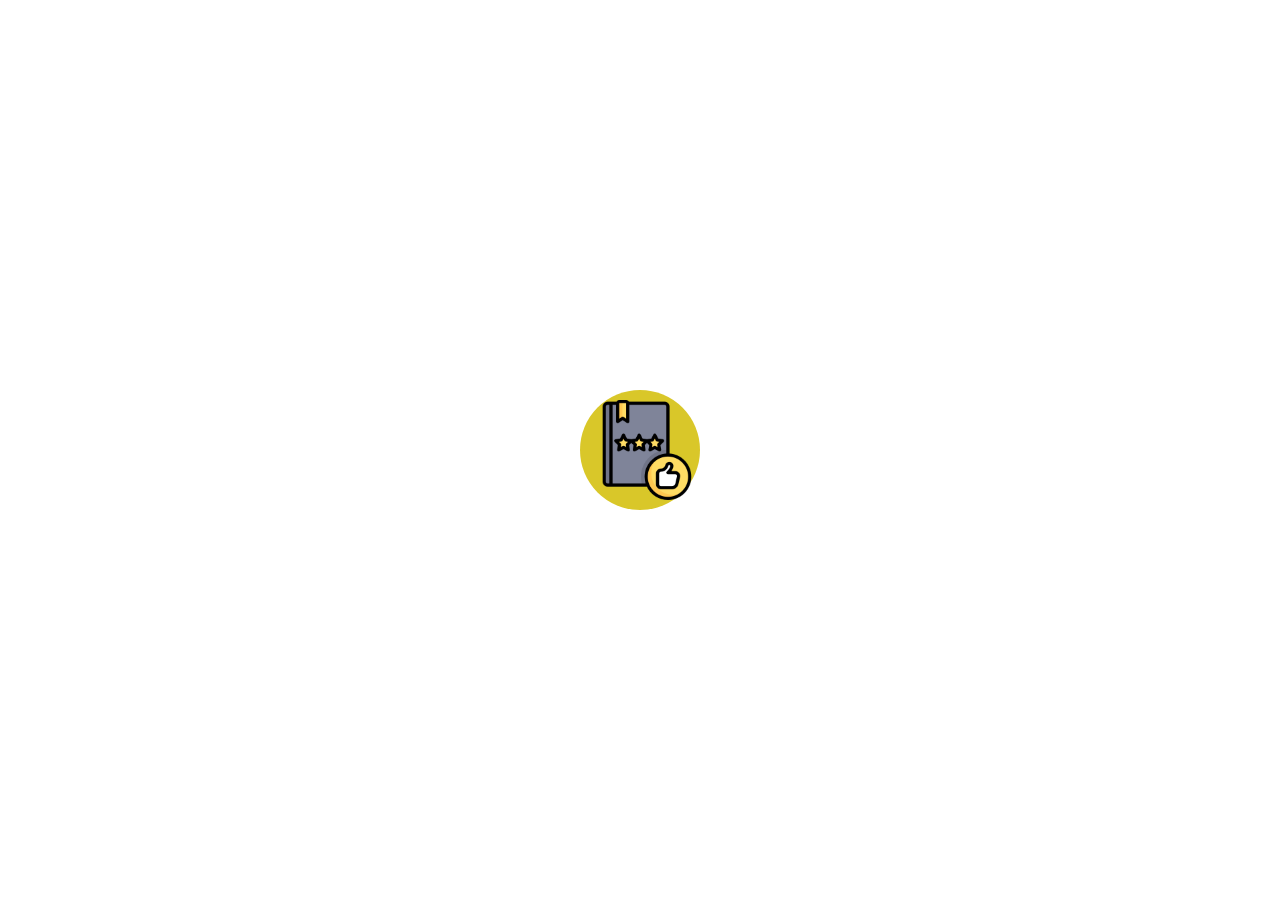
==== index.html @ 5a7a6888 "Controle concluído" ====
<!DOCTYPE html>
<html lang="en">
<head>
    <meta charset="UTF-8">
    <meta http-equiv="X-UA-Compatible" content="IE=edge">
    <meta name="viewport" content="width=device-width, initial-scale=1.0">
    <title>Avaliação de Tutor</title>
    <link rel="stylesheet" href="style.css">
    <script src="script.js"></script>
    <link rel="preconnect" href="https://fonts.googleapis.com">
    <link rel="preconnect" href="https://fonts.gstatic.com" crossorigin>
    <link href="https://fonts.googleapis.com/css2?family=Londrina+Solid&display=swap" rel="stylesheet">

</head>
<body>
    <div class="cartao">
        <div class="circulo"></div>
        <div class="topo">
            <h2>Como foi a ajuda do tutor?</h2>
        </div>
            <div class="estrelas">
                <input type="radio" name="star-1">
                <input type="radio" name="star-1">
                <input type="radio" name="star-1">
                <input type="radio" name="star-1">
                <input type="radio" name="star-1">
                <input type="radio" name="star-1">
                <input type="radio" name="star-1">
                <input type="radio" name="star-1">
                <input type="radio" name="star-1">
                <input type="radio" name="star-1">
            </div>
        <div class="botoes">
            <fieldset>
                <label for="comments">
                    <textarea name="comments" id="comments" cols="30" rows="6" placeholder="Me explique porque não gostou..."></textarea>
                </label>
            </fieldset>
            <input id="submit" type="submit" value="Enviar comentário" class="button">
        </div>
        <img src="livro.png" alt="livro">
    </div>

    
</body>
</html>
---- style.css ----
* {
    margin: 0;
    padding: 0;
    box-sizing: border-box;
    font-family: 'Londrina Solid', cursive;
}

body {
    display: flex;
    justify-content: center;
    align-items: center;
    min-height: 100vh;
}

.cartao {
    position: relative;
    width: 350px;
    height: 450px;

    border-radius: 35px;
    display: flex;
    align-items: center;
    transition: 1s;
}

.cartao .circulo {
    position: absolute;
    top: 0;
    left: 0;
    width: 100%;
    height: 100%;
    border-radius: 20px;
    overflow: hidden;
}

.cartao .circulo::before {
    content: '';
    position: absolute;
    top: 0;
    left: 0;
    width: 100%;
    height: 100%;
    background: #D9C729; 
    clip-path: circle(60px at center);
    transition: 1s;
    
}

.cartao:hover .circulo:before {
    background-color: #502ADA;
    clip-path: circle(400px at center);
    
}

.cartao img {
    position: absolute;
    top: 50%;
    left: 52%;
    transform: translate(-50%, -50%);
    height: 100px;
    pointer-events: none;
    transition: 0.5s;
}

.cartao:hover img{
    top: 2%;
    height: 110px;
}

.cartao .topo {
    letter-spacing: 1.5px;

    position: absolute;
    left: 50%;
    top: 7%;
    transform: translate(-50%, -50%);

    text-align: center;
    margin: auto;
    margin-top: 75px;
    background-color: #D9C729;
    padding: 5px;
    border-radius: 15px;
    transition: 1.0s;
    opacity: 0;
    visibility: hidden;
}

.cartao:hover .topo {
    opacity: 1;
    visibility: visible;
}

.cartao .estrelas {
    position: relative;
    display: flex;
    justify-content: center;
    align-items: center;
    border: #000000 solid 5px;
    margin: auto;
    padding: 10px;

    opacity: 0;
    visibility: hidden;
}

.cartao:hover .estrelas{

    opacity: 1;
    visibility: visible;
}

.cartao .estrelas input {
    position: relative;
    width: 20px;
    height: 40px;
    display: flex;
    justify-content: center;
}

.cartao .botoes {
    display: block;
    position: absolute;
    width: 100%;
    height: 100%;
    margin: auto;
    opacity: 0;
    border-radius: 10px;
    border: none;
    visibility: hidden;
    
}



.cartao:hover .botoes {
    opacity: 1;
    color: white;
    border: none;
    visibility: visible;
}

input::-webkit-inner-spin-button{
    -webkit-appearance: none;
}

textarea {
    display: block;

    width: 240px;
    height: 120px;

    background-color: #ffffff;
    border: 1px solid #000000;
    color: #000000;
    border-radius: 10px;
    font-size: 16px;
    text-align: center;
    
    position: absolute;
    left: 50%;
    top: 78%;
    transform: translate(-50%, -50%);
    bottom: 0;
}

fieldset:last-of-type {
  padding-bottom: 2px;
  border: none;
}

#submit {
    display: block;
    width: 240px;
    height: 30px;

    letter-spacing: 0.5px;
    color: white;
    background-color: black;
    border: none;
    padding: 6px;
    border-radius: 5px;

    position: absolute;
    left: 50%;
    top: 95%;
    transform: translate(-50%, -50%);
    bottom: 0;
}

#submit:hover {
    color: white;
    background-color: rgb(43, 39, 39);
}
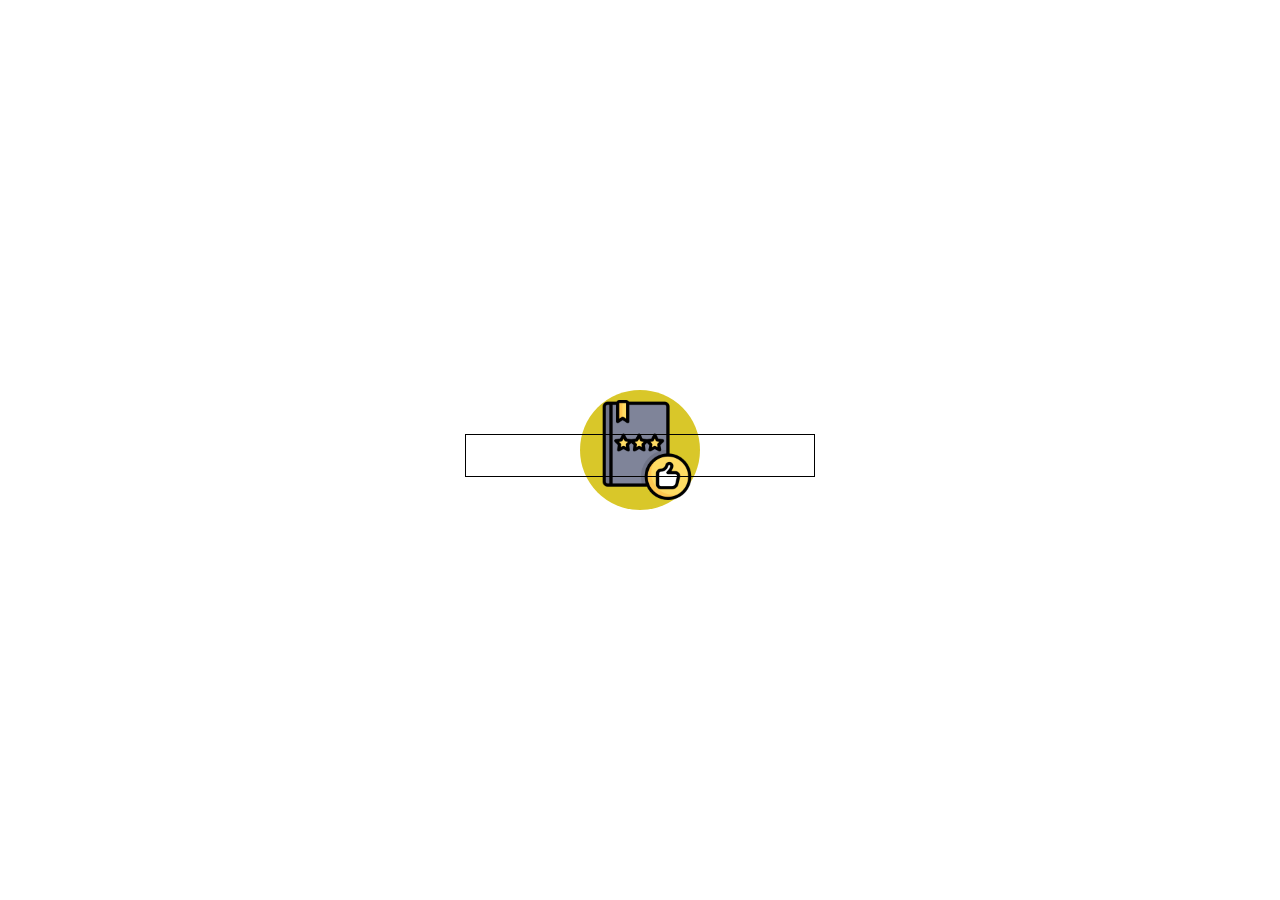
==== commit 6ab9bfca: "Adição Botões" ====
--- a/index.html
+++ b/index.html
@@ -1,5 +1,5 @@
 <!DOCTYPE html>
-<html lang="en">
+<html lang="pt-BR">
 <head>
     <meta charset="UTF-8">
     <meta http-equiv="X-UA-Compatible" content="IE=edge">
@@ -10,27 +10,31 @@
     <link rel="preconnect" href="https://fonts.googleapis.com">
     <link rel="preconnect" href="https://fonts.gstatic.com" crossorigin>
     <link href="https://fonts.googleapis.com/css2?family=Londrina+Solid&display=swap" rel="stylesheet">
+    <link rel="stylesheet" href="https://cdnjs.cloudflare.com/ajax/libs/font-awesome/5.15.3/css/all.min.css"/>
 
 </head>
 <body>
     <div class="cartao">
         <div class="circulo"></div>
+        <img src="livro.png" alt="livro">
         <div class="topo">
             <h2>Como foi a ajuda do tutor?</h2>
         </div>
-            <div class="estrelas">
-                <input type="radio" name="star-1">
-                <input type="radio" name="star-1">
-                <input type="radio" name="star-1">
-                <input type="radio" name="star-1">
-                <input type="radio" name="star-1">
-                <input type="radio" name="star-1">
-                <input type="radio" name="star-1">
-                <input type="radio" name="star-1">
-                <input type="radio" name="star-1">
-                <input type="radio" name="star-1">
-            </div>
-        <div class="botoes">
+
+        <div class="estrelas">
+            <input type="radio" name="star" value="0">
+            <input type="radio" name="star" value="0">
+            <input type="radio" name="star" value="0">
+            <input type="radio" name="star" value="0">
+            <input type="radio" name="star" value="0">
+        </div>
+        
+        <div class="final">
+            <div class="btnPular"><a href="#" class="pular">Pular</a></div>
+            <div class="btnConfirmar"><a href="#" class="confirmar">Confirmar</a></div>
+        </div>
+        <!----    
+        <div class="comentarios">
             <fieldset>
                 <label for="comments">
                     <textarea name="comments" id="comments" cols="30" rows="6" placeholder="Me explique porque não gostou..."></textarea>
@@ -38,9 +42,7 @@
             </fieldset>
             <input id="submit" type="submit" value="Enviar comentário" class="button">
         </div>
-        <img src="livro.png" alt="livro">
+        ---->
     </div>
-
-    
 </body>
 </html>--- a/style.css
+++ b/style.css
@@ -23,6 +23,12 @@
     transition: 1s;
 }
 
+.cartao:hover {
+    box-shadow: 20px 20px 60px #707070,
+    -20px -20px 60px #ffffff;
+    transition: 1.4s;
+}
+
 .cartao .circulo {
     position: absolute;
     top: 0;
@@ -31,6 +37,7 @@
     height: 100%;
     border-radius: 20px;
     overflow: hidden;
+    
 }
 
 .cartao .circulo::before {
@@ -72,7 +79,7 @@
 
     position: absolute;
     left: 50%;
-    top: 7%;
+    top: 6%;
     transform: translate(-50%, -50%);
 
     text-align: center;
@@ -80,7 +87,7 @@
     margin-top: 75px;
     background-color: #D9C729;
     padding: 5px;
-    border-radius: 15px;
+    border-radius: 10px;
     transition: 1.0s;
     opacity: 0;
     visibility: hidden;
@@ -94,31 +101,124 @@
 .cartao .estrelas {
     position: relative;
     display: flex;
+    justify-content: center;
+
+    top: -10%;
+    margin: auto;
+    width: 95%;
+    flex-direction: row-reverse;
+
+    opacity: 0;
+    visibility: hidden;
+    -webkit-text-stroke: #000000 2px;
+}
+
+.cartao:hover .estrelas{
+    opacity: 1;
+    visibility: visible;
+    transition: 1.5s;
+}
+
+.cartao .estrelas input {
+    position: relative;
+    display: flex;
+    width: 45px;
+    height: 45px;
+
     justify-content: center;
     align-items: center;
-    border: #000000 solid 5px;
-    margin: auto;
+
+    cursor: pointer;
+    overflow: hidden;
+    appearance: none;
+}
+
+.cartao .estrelas input::before {
+    content: '\f005';
+    position: absolute;
+    font-family: 'Font Awesome 5 Free';
+    font-size: 36px;
+
+    color: #0e0e0e;
+    transition: 0.8s;
+    font-weight: 900;
+}
+
+.cartao .estrelas input:hover ~ input::before,
+.cartao .estrelas input:hover::before,
+.cartao .estrelas input:checked ~ input::before,
+.cartao .estrelas input:checked::before
+{
+    color: #D9C729;
+}
+
+.cartao .final {
+    display: flex;
+    position: absolute;
+    bottom: 44%;
+    width: 100%;
+    border: #000000 solid 1px;
+}
+
+.cartao .final .btnPular, 
+.cartao .final .btnConfirmar {
+    display: flex;
+    margin: auto;
+    position: relative;
+    /*border: #000000 solid 1px;*/
+
+    opacity: 0;
+    visibility: hidden;
+}
+
+.cartao:hover .final .btnPular, 
+.cartao:hover .final .btnConfirmar{
+    opacity: 1;
+    visibility:visible;
+    transition: 0.8s;
+}
+
+.cartao .final .btnPular .pular {
+    font-family: system-ui, -apple-system, BlinkMacSystemFont, 'Segoe UI', Roboto, Oxygen, Ubuntu, Cantarell, 'Open Sans', 'Helvetica Neue', sans-serif;
+    font-size: 18px;
+    font-weight: bold;
+    background: #ffffff;
+    width: 130px;
     padding: 10px;
-
-    opacity: 0;
-    visibility: hidden;
-}
-
-.cartao:hover .estrelas{
-
-    opacity: 1;
-    visibility: visible;
-}
-
-.cartao .estrelas input {
-    position: relative;
-    width: 20px;
-    height: 40px;
-    display: flex;
-    justify-content: center;
-}
-
-.cartao .botoes {
+    text-transform: uppercase;
+    text-decoration: none;
+    color: #280D8C;
+    border-radius: 20px;
+    cursor: pointer;
+    text-align: center;
+}
+
+.cartao .final .btnConfirmar .confirmar{
+    font-family: system-ui, -apple-system, BlinkMacSystemFont, 'Segoe UI', Roboto, Oxygen, Ubuntu, Cantarell, 'Open Sans', 'Helvetica Neue', sans-serif;
+    font-size: 18px;
+    font-weight: bold;
+    background: #280D8C;
+    width: 130px;
+    padding: 10px;
+    text-transform: uppercase;
+    text-decoration: none;
+    color: #fff;
+    border-radius: 20px;
+    cursor: pointer;
+    text-align: center;
+}
+
+.cartao .btnPular:hover, .btnPular:focus, .btnPular:active{
+    -webkit-transform: scale(0.95);
+    transform: scale(0.95);
+}
+
+.cartao .btnConfirmar:hover, .btnConfirmar:focus, .btnConfirmar:active{
+    -webkit-transform: scale(0.95);
+    transform: scale(0.95);
+}
+
+.cartao .comentarios {
     display: block;
     position: absolute;
     width: 100%;
@@ -131,9 +231,7 @@
     
 }
 
-
-
-.cartao:hover .botoes {
+.cartao:hover .comentarios {
     opacity: 1;
     color: white;
     border: none;
@@ -146,6 +244,7 @@
 
 textarea {
     display: block;
+    resize: none;
 
     width: 240px;
     height: 120px;
@@ -181,7 +280,7 @@
     padding: 6px;
     border-radius: 5px;
 
-    position: absolute;
+    position: relative;
     left: 50%;
     top: 95%;
     transform: translate(-50%, -50%);
@@ -191,4 +290,8 @@
 #submit:hover {
     color: white;
     background-color: rgb(43, 39, 39);
+}
+
+#submit:active {
+    
 }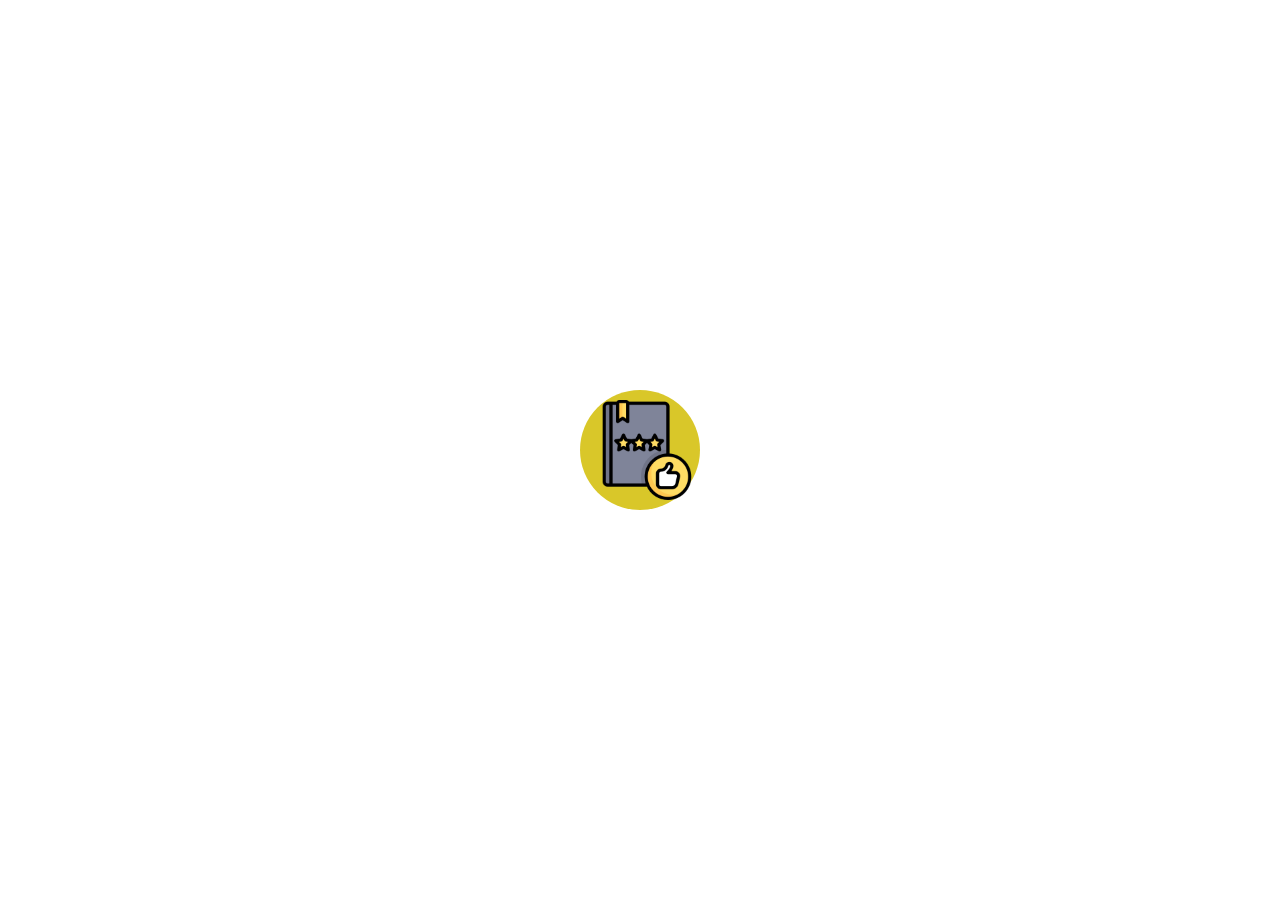
==== commit 0008f483: "Boas Práticas HTML" ====
--- a/index.html
+++ b/index.html
@@ -1,48 +1,62 @@
 <!DOCTYPE html>
 <html lang="pt-BR">
-<head>
-    <meta charset="UTF-8">
-    <meta http-equiv="X-UA-Compatible" content="IE=edge">
-    <meta name="viewport" content="width=device-width, initial-scale=1.0">
+  <head>
+    <meta charset="UTF-8" />
+    <meta http-equiv="X-UA-Compatible" content="IE=edge" />
+    <meta name="viewport" content="width=device-width, initial-scale=1.0" />
+    <meta
+      name="description"
+      content="Avalie aqui como foi o contato com seu tutor!"
+    />
     <title>Avaliação de Tutor</title>
-    <link rel="stylesheet" href="style.css">
-    <script src="script.js"></script>
-    <link rel="preconnect" href="https://fonts.googleapis.com">
-    <link rel="preconnect" href="https://fonts.gstatic.com" crossorigin>
-    <link href="https://fonts.googleapis.com/css2?family=Londrina+Solid&display=swap" rel="stylesheet">
-    <link rel="stylesheet" href="https://cdnjs.cloudflare.com/ajax/libs/font-awesome/5.15.3/css/all.min.css"/>
 
-</head>
-<body>
+    <!--FONTES-->
+    <link rel="preconnect" href="https://fonts.googleapis.com" />
+    <link rel="preconnect" href="https://fonts.gstatic.com" crossorigin />
+    <link
+      href="https://fonts.googleapis.com/css2?family=Londrina+Solid&display=swap"
+      rel="stylesheet"
+    />
+    <link
+      rel="stylesheet"
+      href="https://cdnjs.cloudflare.com/ajax/libs/font-awesome/5.15.3/css/all.min.css"
+    />
+    <link rel="stylesheet" href="style.css" />
+    <script src="script.js" defer></script>
+  </head>
+  <body>
     <div class="cartao">
-        <div class="circulo"></div>
-        <img src="livro.png" alt="livro">
-        <div class="topo">
-            <h2>Como foi a ajuda do tutor?</h2>
+      <div class="circulo"></div>
+      <img src="livro.png" alt="livro" />
+
+      <div class="topo">
+        <h2>Como foi a ajuda do tutor?</h2>
+      </div>
+
+      <div class="estrelas">
+        <input type="radio" name="star" value="0" />
+        <input type="radio" name="star" value="0" />
+        <input type="radio" name="star" value="0" />
+        <input type="radio" name="star" value="0" />
+        <input type="radio" name="star" value="0" />
+      </div>
+
+      <div class="final">
+        <div class="btnPular"><a href="#" class="pular">Pular</a></div>
+        <div class="btnConfirmar">
+          <a href="#" class="confirmar">Confirmar</a>
         </div>
-
-        <div class="estrelas">
-            <input type="radio" name="star" value="0">
-            <input type="radio" name="star" value="0">
-            <input type="radio" name="star" value="0">
-            <input type="radio" name="star" value="0">
-            <input type="radio" name="star" value="0">
-        </div>
-        
-        <div class="final">
-            <div class="btnPular"><a href="#" class="pular">Pular</a></div>
-            <div class="btnConfirmar"><a href="#" class="confirmar">Confirmar</a></div>
-        </div>
-        <!----    
+      </div>
+      <!--
         <div class="comentarios">
             <fieldset>
                 <label for="comments">
-                    <textarea name="comments" id="comments" cols="30" rows="6" placeholder="Me explique porque não gostou..."></textarea>
+                    <textarea name="comments" id="comments" cols="30" rows="6" placeholder="Nos explique porque não gostou..."></textarea>
                 </label>
             </fieldset>
             <input id="submit" type="submit" value="Enviar comentário" class="button">
         </div>
-        ---->
+        -->
     </div>
-</body>
-</html>+  </body>
+</html>
--- a/style.css
+++ b/style.css
@@ -124,7 +124,8 @@
     display: flex;
     width: 45px;
     height: 45px;
-
+    margin: 3px;
+    
     justify-content: center;
     align-items: center;
 
@@ -138,7 +139,6 @@
     position: absolute;
     font-family: 'Font Awesome 5 Free';
     font-size: 36px;
-
     color: #0e0e0e;
     transition: 0.8s;
     font-weight: 900;
@@ -157,7 +157,7 @@
     position: absolute;
     bottom: 44%;
     width: 100%;
-    border: #000000 solid 1px;
+    /*border: #000000 solid 1px;*/
 }
 
 .cartao .final .btnPular, 
@@ -180,10 +180,10 @@
 
 .cartao .final .btnPular .pular {
     font-family: system-ui, -apple-system, BlinkMacSystemFont, 'Segoe UI', Roboto, Oxygen, Ubuntu, Cantarell, 'Open Sans', 'Helvetica Neue', sans-serif;
-    font-size: 18px;
+    font-size: 16px;
     font-weight: bold;
     background: #ffffff;
-    width: 130px;
+    width: 120px;
     padding: 10px;
     text-transform: uppercase;
     text-decoration: none;
@@ -191,14 +191,15 @@
     border-radius: 20px;
     cursor: pointer;
     text-align: center;
+    margin-left: 50px;
 }
 
 .cartao .final .btnConfirmar .confirmar{
     font-family: system-ui, -apple-system, BlinkMacSystemFont, 'Segoe UI', Roboto, Oxygen, Ubuntu, Cantarell, 'Open Sans', 'Helvetica Neue', sans-serif;
-    font-size: 18px;
+    font-size: 16px;
     font-weight: bold;
     background: #280D8C;
-    width: 130px;
+    width: 120px;
     padding: 10px;
     text-transform: uppercase;
     text-decoration: none;
@@ -206,6 +207,7 @@
     border-radius: 20px;
     cursor: pointer;
     text-align: center;
+    margin-right: 50px;
 }
 
 .cartao .btnPular:hover, .btnPular:focus, .btnPular:active{
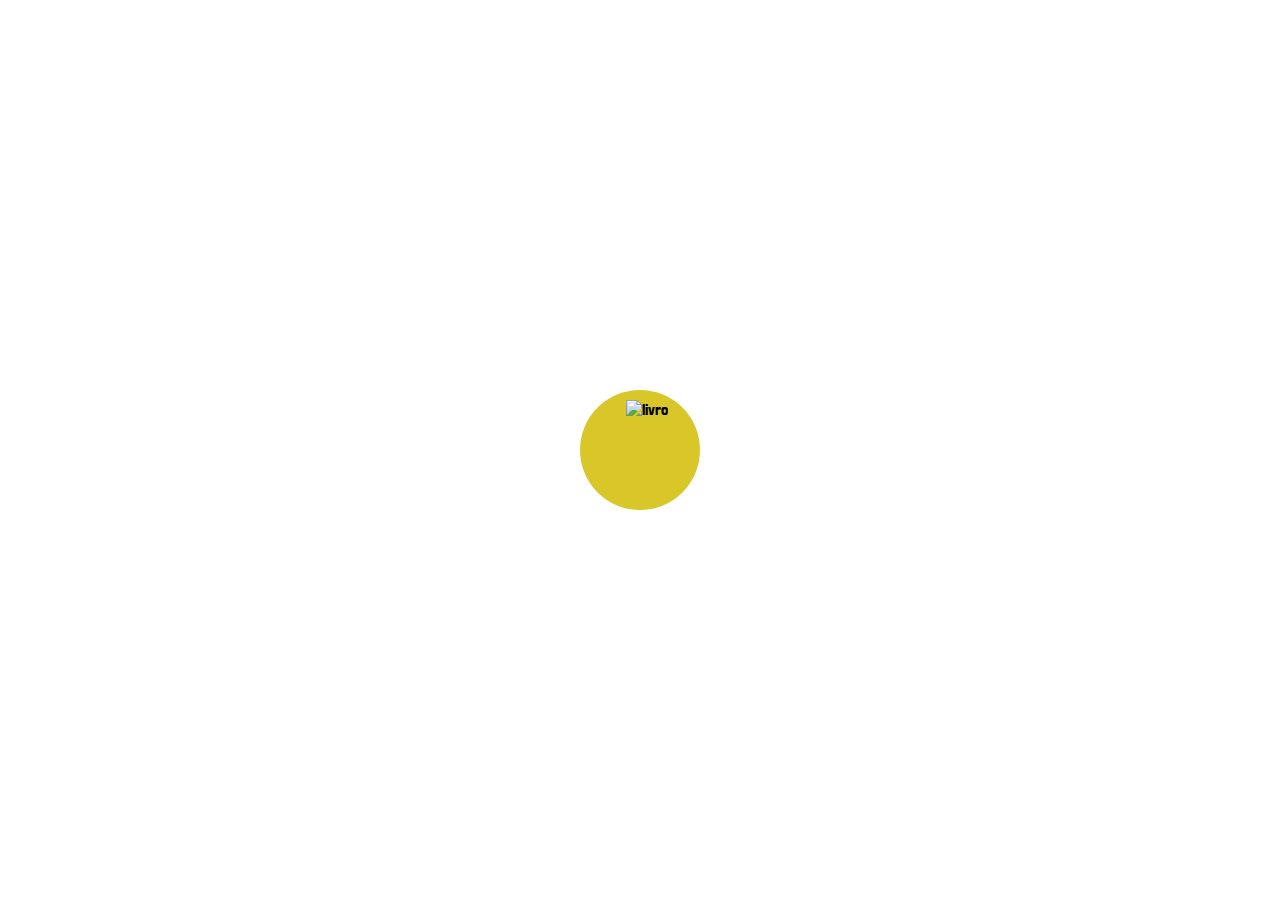
==== commit 96726930: "Organizando Projeto" ====
--- a/index.html
+++ b/index.html
@@ -27,7 +27,7 @@
   <body>
     <div class="cartao">
       <div class="circulo"></div>
-      <img src="livro.png" alt="livro" />
+      <img src="/Desafio TutorMundi/img/livro.png" alt="livro" />
 
       <div class="topo">
         <h2>Como foi a ajuda do tutor?</h2>
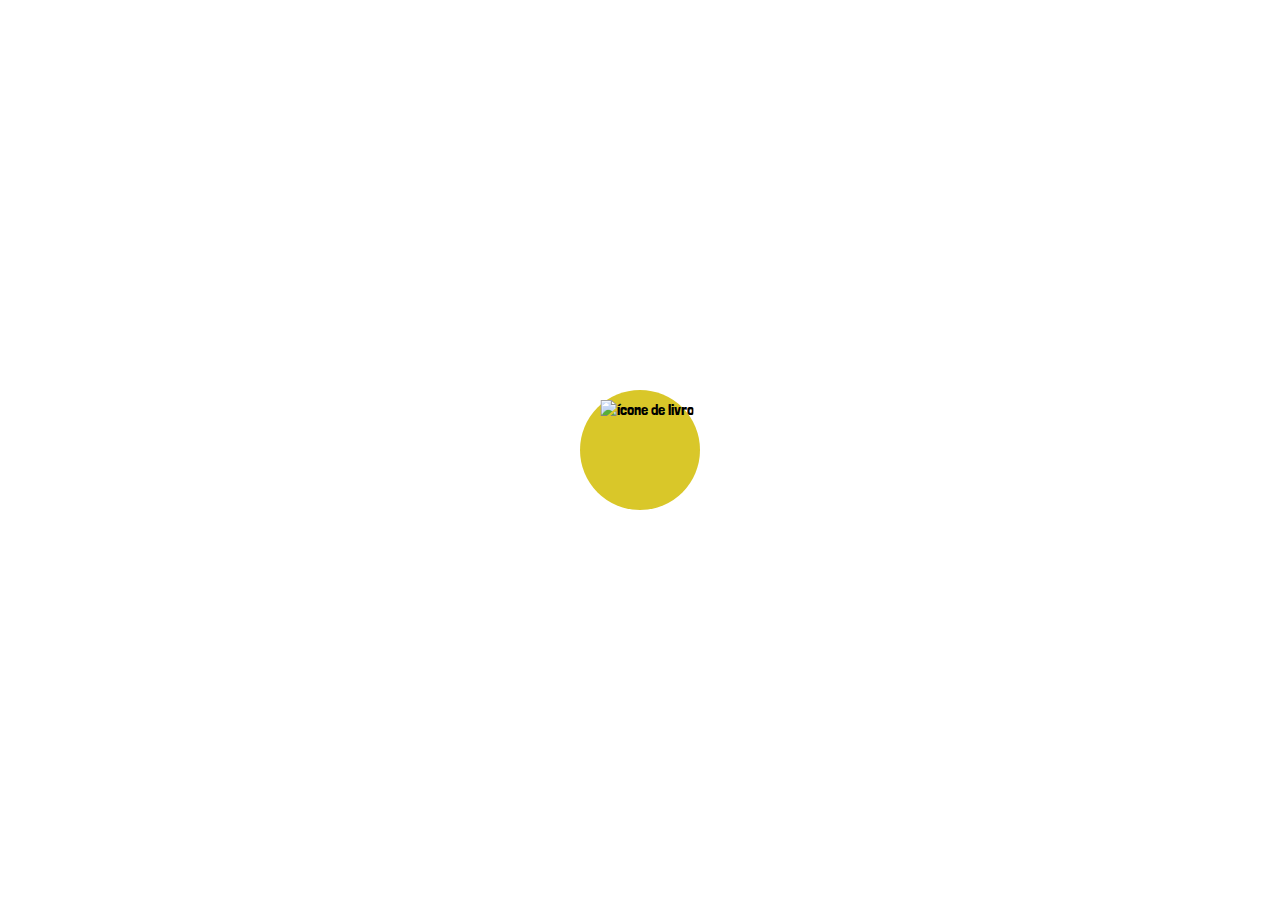
==== commit 4a93a111: "addEventListener Funcional" ====
--- a/index.html
+++ b/index.html
@@ -27,36 +27,46 @@
   <body>
     <div class="cartao">
       <div class="circulo"></div>
-      <img src="/Desafio TutorMundi/img/livro.png" alt="livro" />
+      <img src="/Desafio TutorMundi/img/livro.png" alt="ícone de livro" />
 
       <div class="topo">
         <h2>Como foi a ajuda do tutor?</h2>
       </div>
 
       <div class="estrelas">
-        <input type="radio" name="star" value="0" />
-        <input type="radio" name="star" value="0" />
-        <input type="radio" name="star" value="0" />
-        <input type="radio" name="star" value="0" />
-        <input type="radio" name="star" value="0" />
+        <input type="radio" name="star" value="5"/>
+        <input type="radio" name="star" value="4"/>
+        <input type="radio" name="star" value="3"/>
+        <input type="radio" name="star" value="2"/>
+        <input type="radio" name="star" value="1"/>
       </div>
 
       <div class="final">
-        <div class="btnPular"><a href="#" class="pular">Pular</a></div>
+        <div class="btnPular"><button class="pular">Pular</button></div>
         <div class="btnConfirmar">
-          <a href="#" class="confirmar">Confirmar</a>
+          <button class="confirmar" id="confirmar1" onclick="qualEstrela()" disabled>Confirmar</button>
         </div>
       </div>
-      <!--
-        <div class="comentarios">
-            <fieldset>
-                <label for="comments">
-                    <textarea name="comments" id="comments" cols="30" rows="6" placeholder="Nos explique porque não gostou..."></textarea>
-                </label>
-            </fieldset>
-            <input id="submit" type="submit" value="Enviar comentário" class="button">
-        </div>
-        -->
+
+      <!--<div class="comentarios">
+        <fieldset>
+          <label for="comments">
+            <textarea
+              name="comments"
+              id="comments"
+              cols="30"
+              rows="6"
+              placeholder="Nos explique porque não gostou..."
+            ></textarea>
+          </label>
+        </fieldset>
+        <input
+          id="submit"
+          type="submit"
+          value="Enviar comentário"
+          class="button"
+        />
+      </div>-->
     </div>
   </body>
 </html>
--- a/style.css
+++ b/style.css
@@ -192,6 +192,7 @@
     cursor: pointer;
     text-align: center;
     margin-left: 50px;
+    border: none;
 }
 
 .cartao .final .btnConfirmar .confirmar{
@@ -208,20 +209,24 @@
     cursor: pointer;
     text-align: center;
     margin-right: 50px;
-}
-
-.cartao .btnPular:hover, .btnPular:focus, .btnPular:active{
-    -webkit-transform: scale(0.95);
+    border: none;
+}
+
+.cartao .final .btnConfirmar .confirmar:disabled {
+    background-color: #C8C8C8;
+    color: white;
+    cursor: default;
+}
+
+.cartao .btnPular:hover, .btnPular:focus, .btnPular:active,
+.cartao .btnConfirmar:hover, .btnConfirmar:focus, .btnConfirmar:active{
+    -webkit-transform: scale(0.9);
     transform: scale(0.95);
 }
 
-.cartao .btnConfirmar:hover, .btnConfirmar:focus, .btnConfirmar:active{
-    -webkit-transform: scale(0.95);
-    transform: scale(0.95);
-}
 
 .cartao .comentarios {
-    display: block;
+    display: flex;
     position: absolute;
     width: 100%;
     height: 100%;
@@ -240,12 +245,12 @@
     visibility: visible;
 }
 
-input::-webkit-inner-spin-button{
+.cartao .comentarios input::-webkit-inner-spin-button{
     -webkit-appearance: none;
 }
 
-textarea {
-    display: block;
+.cartao .comentarios textarea {
+    display: flex;
     resize: none;
 
     width: 240px;
@@ -265,17 +270,18 @@
     bottom: 0;
 }
 
-fieldset:last-of-type {
+.cartao .comentarios fieldset:last-of-type {
   padding-bottom: 2px;
   border: none;
 }
 
-#submit {
-    display: block;
+.cartao .comentarios #submit {
+    display: flex;
     width: 240px;
     height: 30px;
-
-    letter-spacing: 0.5px;
+    justify-content: center;
+
+    letter-spacing: 0.8px;
     color: white;
     background-color: black;
     border: none;
@@ -289,11 +295,7 @@
     bottom: 0;
 }
 
-#submit:hover {
+.cartao .comentarios #submit:hover {
     color: white;
     background-color: rgb(43, 39, 39);
 }
-
-#submit:active {
-    
-}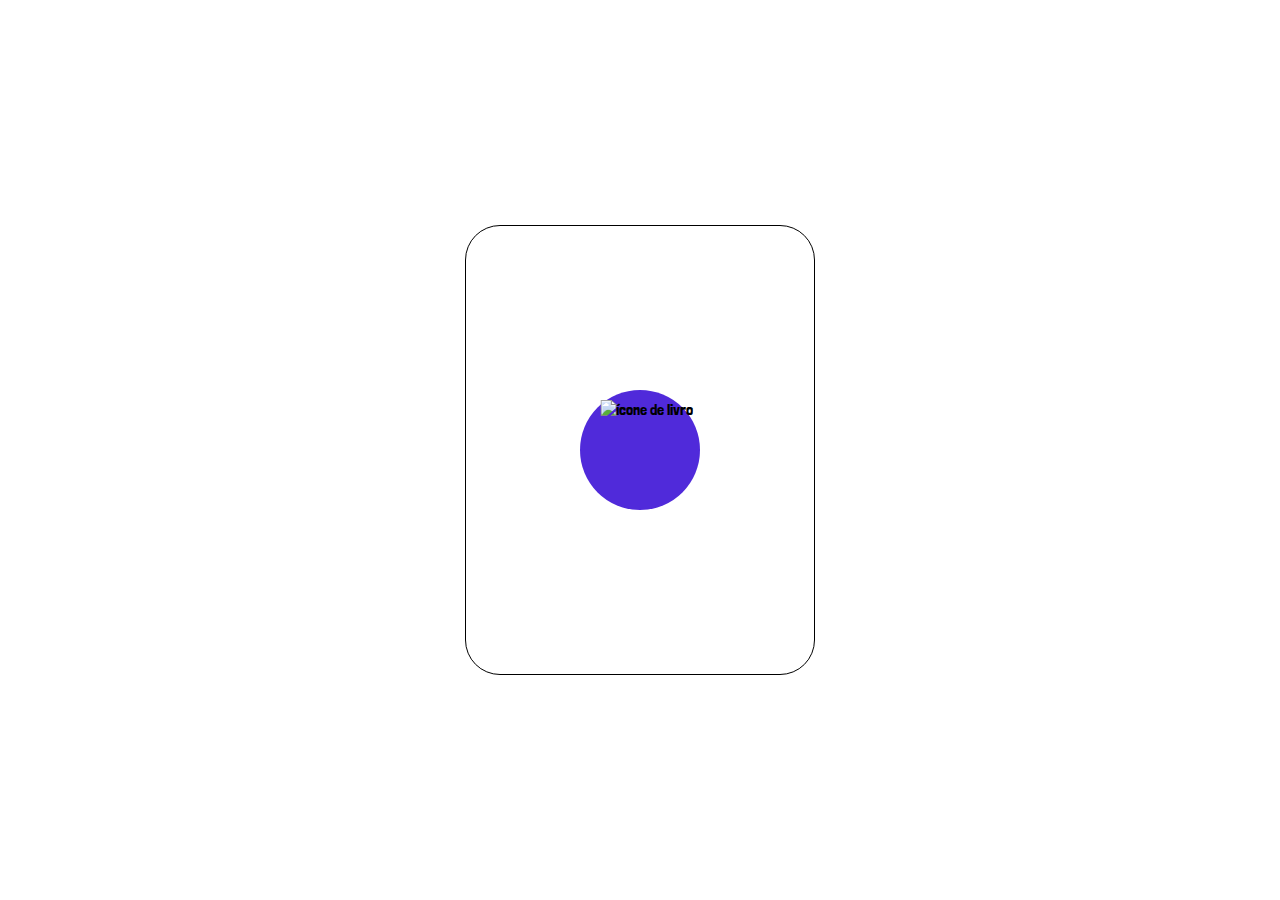
==== commit 060b30d4: "Polimento do projeto" ====
--- a/index.html
+++ b/index.html
@@ -26,28 +26,28 @@
   </head>
   <body>
     <div class="cartao">
-      <div class="circulo"></div>
-      <img src="/Desafio TutorMundi/img/livro.png" alt="ícone de livro" />
+      
+        <div class="circulo"></div>
+        <img src="/Desafio TutorMundi/img/livro.png" alt="ícone de livro" />
 
-      <div class="topo">
-        <h2>Como foi a ajuda do tutor?</h2>
-      </div>
+        <div class="topo">
+          <h2>Como foi a ajuda do tutor?</h2>
+        </div>
 
-      <div class="estrelas">
-        <input type="radio" name="star" value="5"/>
-        <input type="radio" name="star" value="4"/>
-        <input type="radio" name="star" value="3"/>
-        <input type="radio" name="star" value="2"/>
-        <input type="radio" name="star" value="1"/>
-      </div>
+        <div class="estrelas">
+          <input type="radio" name="star" value="5"/>
+          <input type="radio" name="star" value="4"/>
+          <input type="radio" name="star" value="3"/>
+          <input type="radio" name="star" value="2"/>
+          <input type="radio" name="star" value="1"/>
+        </div>
 
-      <div class="final">
-        <div class="btnPular"><button class="pular">Pular</button></div>
-        <div class="btnConfirmar">
-          <button class="confirmar" id="confirmar1" onclick="qualEstrela()" disabled>Confirmar</button>
-        </div>
-      </div>
-
+        <div class="final">
+          <div class="btnPular"><button class="pular">Pular</button></div>
+          <div class="btnConfirmar">
+            <button class="confirmar" id="confirmar1" onclick="qualEstrela()" disabled>Confirmar</button>
+          </div>
+    </div>
       <!--<div class="comentarios">
         <fieldset>
           <label for="comments">
--- a/style.css
+++ b/style.css
@@ -21,6 +21,7 @@
     display: flex;
     align-items: center;
     transition: 1s;
+    border: #000000 solid 1px;
 }
 
 .cartao:hover {
@@ -47,14 +48,14 @@
     left: 0;
     width: 100%;
     height: 100%;
-    background: #D9C729; 
+    background: #502ADA; 
     clip-path: circle(60px at center);
     transition: 1s;
     
 }
 
 .cartao:hover .circulo:before {
-    background-color: #502ADA;
+    background-color: #ffffff;
     clip-path: circle(400px at center);
     
 }
@@ -76,7 +77,6 @@
 
 .cartao .topo {
     letter-spacing: 1.5px;
-
     position: absolute;
     left: 50%;
     top: 6%;
@@ -85,7 +85,9 @@
     text-align: center;
     margin: auto;
     margin-top: 75px;
-    background-color: #D9C729;
+    /*background-color: #D9C729;*/
+    border: #000000 solid 1px;
+    width: 200px;
     padding: 5px;
     border-radius: 10px;
     transition: 1.0s;
@@ -105,12 +107,13 @@
 
     top: -10%;
     margin: auto;
-    width: 95%;
+    width: 100%;
     flex-direction: row-reverse;
 
     opacity: 0;
     visibility: hidden;
     -webkit-text-stroke: #000000 2px;
+    border: #000000 solid 1px;
 }
 
 .cartao:hover .estrelas{
@@ -165,7 +168,7 @@
     display: flex;
     margin: auto;
     position: relative;
-    /*border: #000000 solid 1px;*/
+    border: #000000 solid 1px;
 
     opacity: 0;
     visibility: hidden;
@@ -299,3 +302,7 @@
     color: white;
     background-color: rgb(43, 39, 39);
 }
+
+.cartao .reduzida {
+    border: #000000 solid 1px;
+}